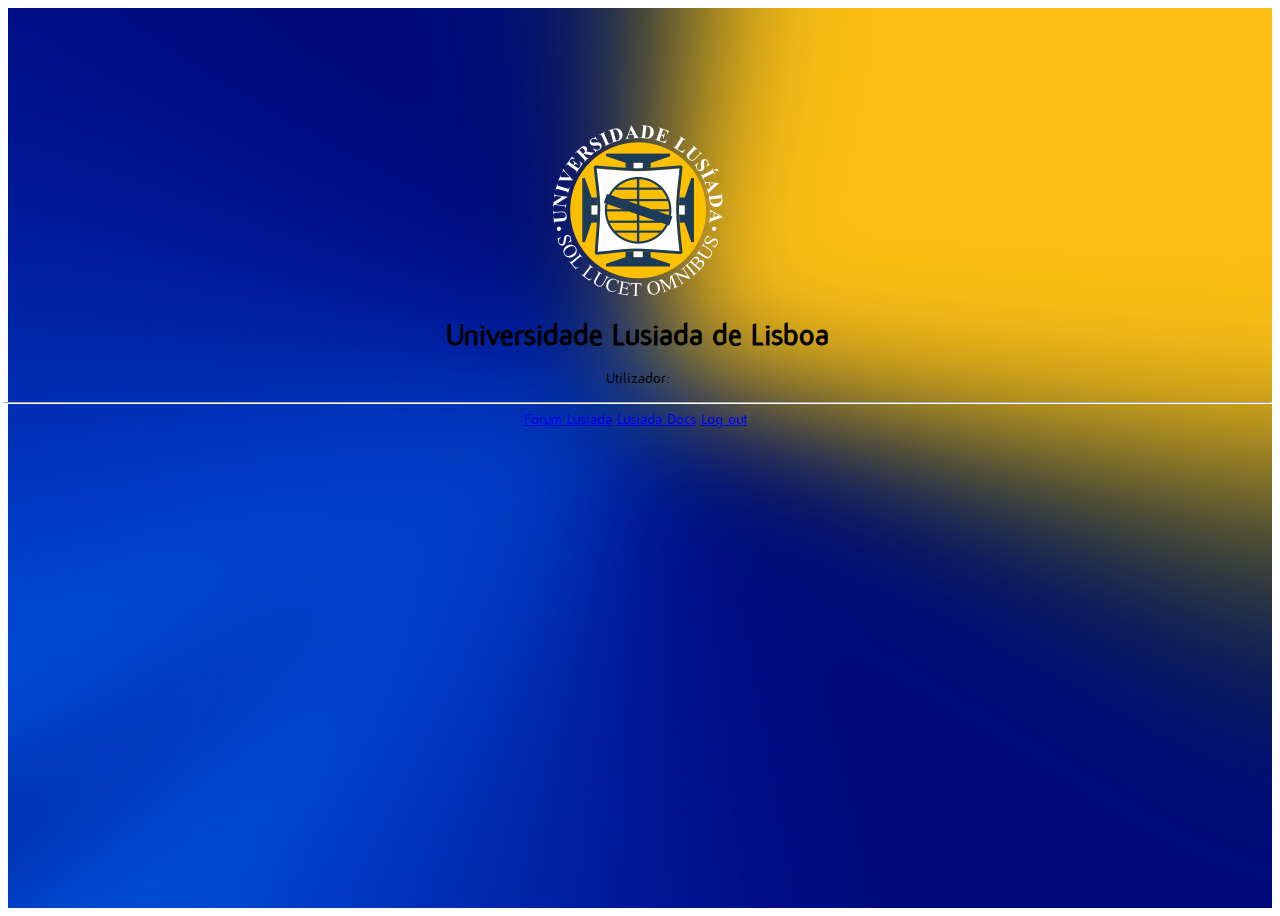
==== lusiadadocs/index.html @ d1a6acf2 "Add files via upload" ====
<!DOCTYPE html>
<html lang="pt">

<head>
  <meta charset="utf-8">
    <meta name="viewport" content="width=device-width, initial-scale=1">
    <meta name="description" content="">
    <meta name="author" content="Mark Otto, Jacob Thornton, and Bootstrap contributors">
    <meta name="generator" content="Hugo 0.84.0">
    <title>Lusiada Docs</title>

    <!-- Core js files -->

    <!-- Core css files -->
    <link href="assets/css/bootstrap.min.css" rel="stylesheet">
    <link href="assets/css/bootstrap.css" rel="stylesheet">

    <link href="css/main.css" rel="stylesheet">
    <link href="css/classes.css" rel="stylesheet">
    <link href="css/navbar.css" rel="stylesheet">
    <link href="css/headers.css" rel="stylesheet">
    <link href="css/blog.css" rel="stylesheet">
    
</head>
<body onload="user_name()">

  <style>
    #intro{
      background: url(img/lusiada_background.jpg) no-repeat center center;
      height: 100vh;
      text-align: center;
      background-size: cover;
    }
  </style>

    
    <div id="intro" class="bg-image intro-font">  
    <div class="container">
      <div class="row">
              <div class="col align-middle">
                <div class="intro-message">
                  <ul class="list-inline">
                    <li>
                    
                      <div class="col-lg-12 p-5 pb-0">
                        <div class="text-light justify-content-cnter">
                          
                          <a href="login.html">
                          <img src="img/logoul_.png">
                          </a>
                          <h1 class="py-2 intro-font">Universidade Lusiada de Lisboa</h1>
                          <li class="text-light" aria-disabled="true">
                            <p class="disable-links">Utilizador: </a>
                            <a id="text" aria-disabled="true"></a>
                          </li>
                          
                          
                          <hr class="justify-content-cnter hr-color">
                          
                          <ul class="list-inline intro-buttons">
                            <li> 
                              <a href="#blank" class="btn btn-outline-light btn-lg  me-2">Forum Lusiada</a>
                              <a href="lusiadadocs.html" class="btn btn-outline-light btn-lg me-2">Lusiada Docs</a>
                              <a id="logout" href="login.html" class="btn btn-outline-danger btn-lg">Log out</a> 
                            </li>
                          </ul>
                          
                         
                         
                          <!--
      <a target="_blank" href="img/logoul_.png">aqui</a> Para fazer Download :)<li> <a href="#blank" class="btn btn-light outline">Lusioada Docs</a> </li>
    ->
                        </div>
                      </div>
                    </li>
                  </ul>
                </div>
              </div>


              
            </div>

    </div>-->
    
    
  </div>

  <script>
$(document).ready(function(){
    $("#logout").click(function(){
      sessionStorage.clear();
      location.replace("index.html");
      })
    });

    function user_name(){
            var user = JSON.parse(sessionStorage.getItem("user"));
            console.log('User: ', user.username);
            document.getElementById("text").innerHTML = user.username;
            let timeout = setTimeout(RELOAD, 3600000);
          }

  </script>

</body>
</html>
---- lusiadadocs/css/main.css ----
@media (min-width: 992px) {
  .offcanvas-collapse {
    position: fixed;
    top: 56px; /* Height of navbar */
    bottom: 0;
    left: 100%;
    width: 50%;
    padding-right: 1rem;
    padding-left: 1rem;
    overflow-y: auto;
    visibility: hidden;
    background-color: #343a40;
    transition: transform .3s ease-in-out, visibility .3s ease-in-out;
  }
  .offcanvas-collapse.open {
    visibility: visible;
    transform: translateX(-100%);
  }
}

.bd-placeholder-img {
        font-size: 1.125rem;
        text-anchor: middle;
        -webkit-user-select: none;
        -moz-user-select: none;
        user-select: none;
      }

      @media (min-width: 768px) {
        .bd-placeholder-img-lg {
          font-size: 3.5rem;
        }
      }

@font-face {
 font-family: 'myfont';
 src:url(../fonts/flux.woff);
}

.intro-font{
  font-family: "myfont";
}

.intro-message {
  position: relative;
  padding-top: 8%;
  padding-bottom: 8%;
}

.intro-divider{
  width: 460px;
  border-top: 1px solid #f8f8f8;
  border-bottom: 2px solid rgba(0, 0, 0, 0);
  text-align: center;
}

.intro-buttons{
 display: block;
 margin-bottom: 20px;
 padding: 0;
}

.intro-header{
  height: 100% !important;
}

.list-inline{
  padding-left: 0;
  margin-left: -5px;
  list-style: none;
}

.text-center{
	text-align: center;
}

.endless{
	max-height: 100%
}

.down-pad{
  padding-top: .75rem;
}

.margin-top{
  margin-top: 20%;
}

.link-button{
  vertical-align: middle;
}

.hr-color{
  border-color: white;
}
---- lusiadadocs/css/classes.css ----
#navbar_logo{
	    margin-left: 2%;
	    margin-right: 2%;
}
---- lusiadadocs/css/navbar.css ----
body {
  padding-bottom: 0px;
}

.navbar {
  margin-bottom: 20px;
}
---- lusiadadocs/css/headers.css ----
.b-example-divider {
  height: 3rem;
  background-color: rgba(0, 0, 0, .1);
  border: solid rgba(0, 0, 0, .15);
  border-width: 1px 0;
  box-shadow: inset 0 .5em 1.5em rgba(0, 0, 0, .1), inset 0 .125em .5em rgba(0, 0, 0, .15);
}

.form-control-dark {
  color: #fff;
  background-color: var(--bs-dark);
  border-color: var(--bs-gray);
}
.form-control-dark:focus {
  color: #fff;
  background-color: var(--bs-dark);
  border-color: #fff;
  box-shadow: 0 0 0 .25rem rgba(255, 255, 255, .25);
}

.bi {
  vertical-align: -.125em;
  fill: currentColor;
}

.text-small {
  font-size: 85%;
}

.dropdown-toggle {
  outline: 0;
}
---- lusiadadocs/css/blog.css ----
/* stylelint-disable selector-list-comma-newline-after */

.blog-header {
  line-height: 1;
  border-bottom: 1px solid #e5e5e5;
}

.blog-header-logo {
  font-family: "Playfair Display", Georgia, "Times New Roman", serif/*rtl:Amiri, Georgia, "Times New Roman", serif*/;
  font-size: 2.25rem;
}

.blog-header-logo:hover {
  text-decoration: none;
}

h1, h2, h3, h4, h5, h6 {
  font-family: "Playfair Display", Georgia, "Times New Roman", serif/*rtl:Amiri, Georgia, "Times New Roman", serif*/;
}

.display-4 {
  font-size: 2.5rem;
}
@media (min-width: 768px) {
  .display-4 {
    font-size: 3rem;
  }
}

.nav-scroller {
  position: relative;
  z-index: 2;
  height: 2.75rem;
  overflow-y: hidden;
}

.nav-scroller .nav {
  display: flex;
  flex-wrap: nowrap;
  padding-bottom: 1rem;
  margin-top: -1px;
  overflow-x: auto;
  text-align: center;
  white-space: nowrap;
  -webkit-overflow-scrolling: touch;
}

.nav-scroller .nav-link {
  padding-top: .75rem;
  padding-bottom: .75rem;
  font-size: .875rem;
}

.card-img-right {
  height: 100%;
  border-radius: 0 3px 3px 0;
}

.flex-auto {
  flex: 0 0 auto;
}

.h-250 { height: 250px; }
@media (min-width: 768px) {
  .h-md-250 { height: 250px; }
}

/* Pagination */
.blog-pagination {
  margin-bottom: 4rem;
}
.blog-pagination > .btn {
  border-radius: 2rem;
}

/*
 * Blog posts
 */
.blog-post {
  margin-bottom: 4rem;
}
.blog-post-title {
  margin-bottom: .25rem;
  font-size: 2.5rem;
}
.blog-post-meta {
  margin-bottom: 1.25rem;
  color: #727272;
}

/*
 * Footer
 */
.blog-footer {
  padding: 2.5rem 0;
  color: #727272;
  text-align: center;
  background-color: #f9f9f9;
  border-top: .05rem solid #e5e5e5;
}
.blog-footer p:last-child {
  margin-bottom: 0;
}
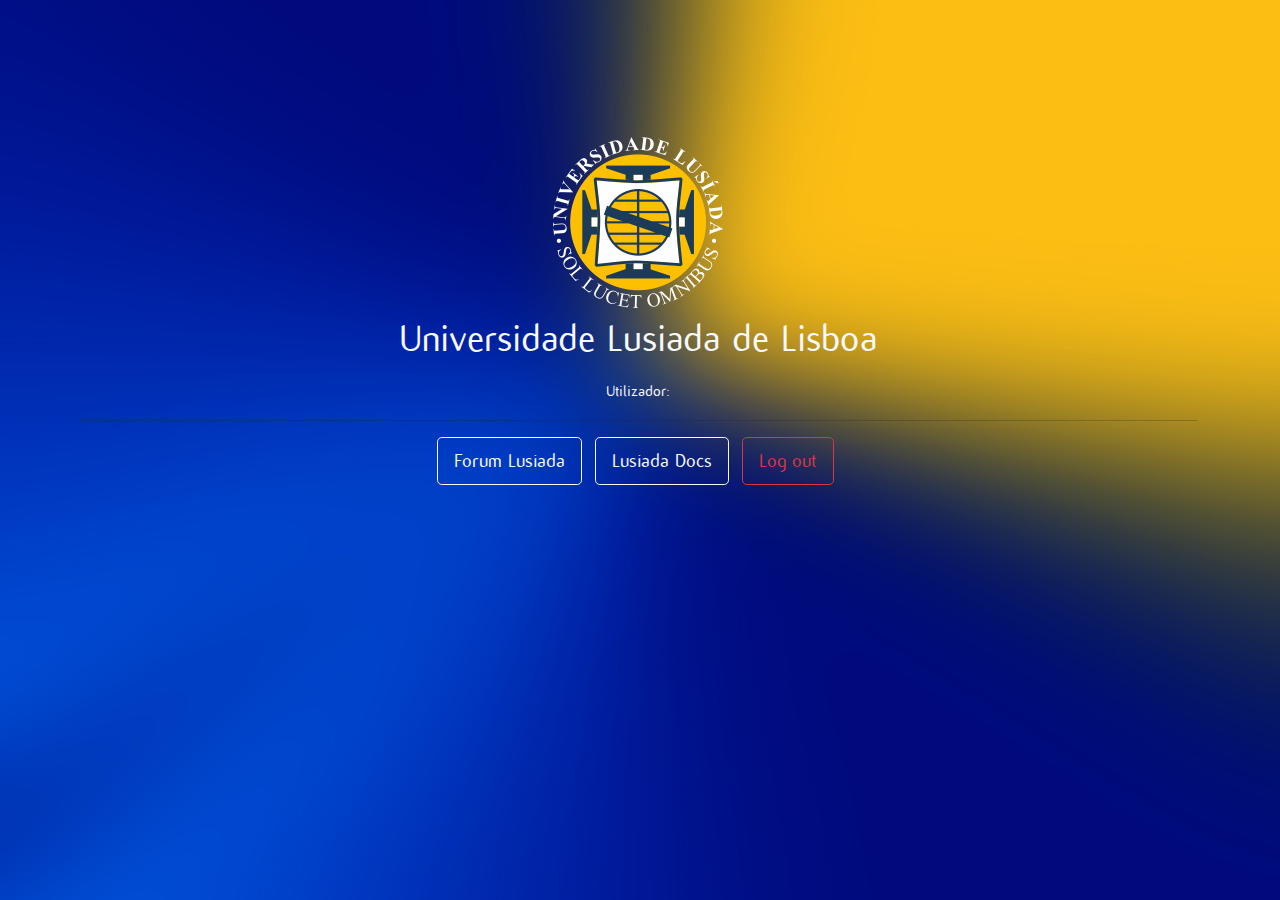
==== commit 7730fbf6: "Add files via upload" ====
--- a/lusiadadocs/index.html
+++ b/lusiadadocs/index.html
@@ -15,18 +15,18 @@
     <link href="assets/css/bootstrap.min.css" rel="stylesheet">
     <link href="assets/css/bootstrap.css" rel="stylesheet">
 
-    <link href="css/main.css" rel="stylesheet">
-    <link href="css/classes.css" rel="stylesheet">
-    <link href="css/navbar.css" rel="stylesheet">
-    <link href="css/headers.css" rel="stylesheet">
-    <link href="css/blog.css" rel="stylesheet">
+    <link href="assets/css/main.css" rel="stylesheet">
+    <link href="assets/css/classes.css" rel="stylesheet">
+    <link href="assets/css/navbar.css" rel="stylesheet">
+    <link href="assets/css/headers.css" rel="stylesheet">
+    <link href="assets/css/blog.css" rel="stylesheet">
     
 </head>
 <body onload="user_name()">
 
   <style>
     #intro{
-      background: url(img/lusiada_background.jpg) no-repeat center center;
+      background: url(assets/img/lusiada_background.jpg) no-repeat center center;
       height: 100vh;
       text-align: center;
       background-size: cover;
@@ -46,7 +46,7 @@
                         <div class="text-light justify-content-cnter">
                           
                           <a href="login.html">
-                          <img src="img/logoul_.png">
+                          <img src="assets/img/logoul_.png">
                           </a>
                           <h1 class="py-2 intro-font">Universidade Lusiada de Lisboa</h1>
                           <li class="text-light" aria-disabled="true">
@@ -59,8 +59,8 @@
                           
                           <ul class="list-inline intro-buttons">
                             <li> 
-                              <a href="#blank" class="btn btn-outline-light btn-lg  me-2">Forum Lusiada</a>
-                              <a href="lusiadadocs.html" class="btn btn-outline-light btn-lg me-2">Lusiada Docs</a>
+                              <a href="#forumlusiada.html" class="btn btn-outline-light btn-lg  me-2">Forum Lusiada</a>
+                              <a href="#lusiadadocs.html" class="btn btn-outline-light btn-lg me-2">Lusiada Docs</a>
                               <a id="logout" href="login.html" class="btn btn-outline-danger btn-lg">Log out</a> 
                             </li>
                           </ul>
